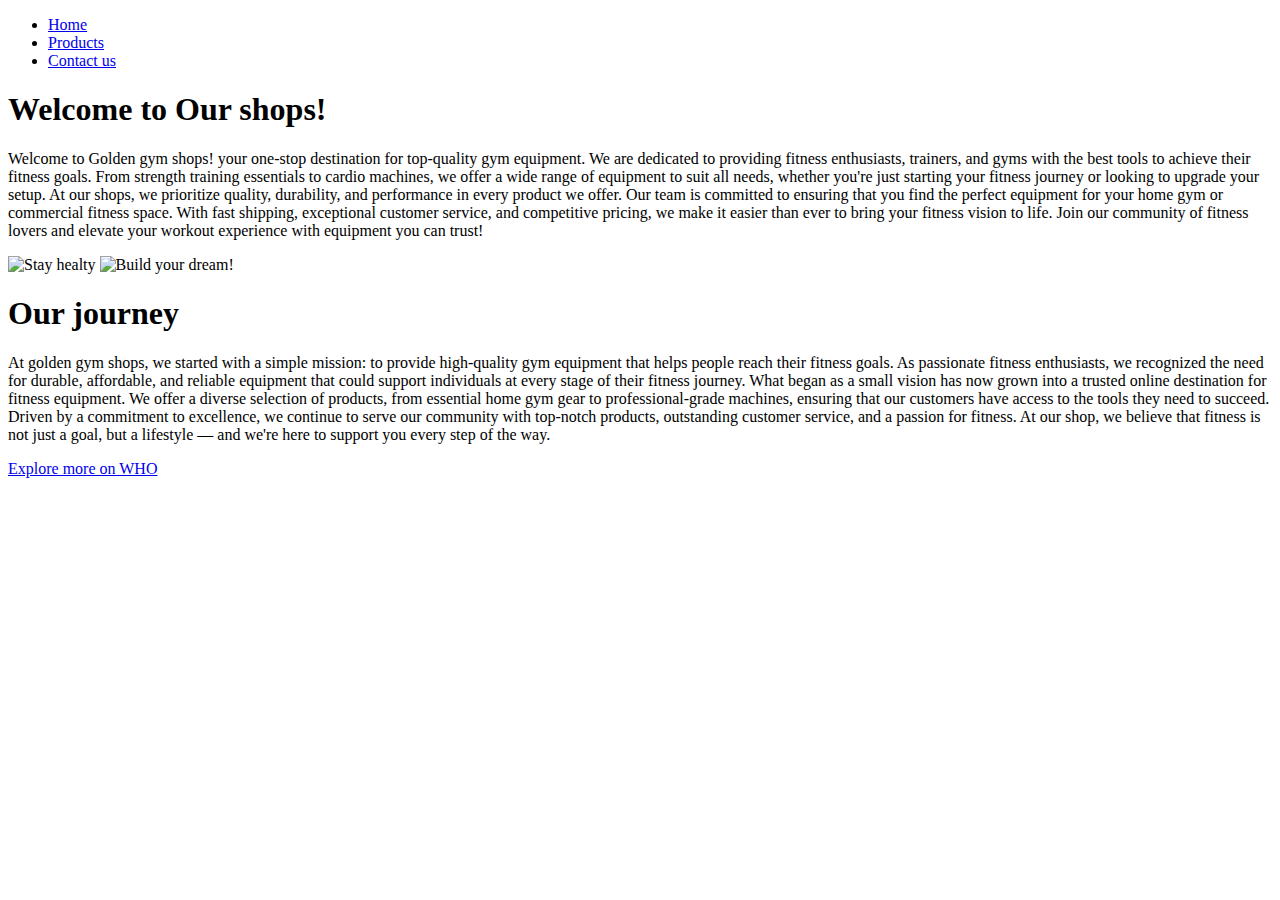
==== index.html @ 0ce58b93 "Add files via upload" ====
<!DOCTYPE html> 
<html lang="en">
<head>
    <meta charset="UTF-8">
    <meta name="viewport" content="width=device-width, initial-scale=1.0">
    <title>Welcome to our agency!</title>
    <link rel="stylesheet" href="styles.css"> <!-- Make sure to use the correct CSS file -->
</head>
<body>

<nav>
    <ul class="navbar">
      <li><a href="index.html">Home</a></li>
      <li><a href="products.html">Products</a></li>
      <li><a href="contact.html">Contact us</a></li>
    </ul>
</nav>
<!-- Main Content Here -->
<main>
    <h1>Welcome to Our shops!</h1>
    <p>Welcome to Golden gym shops! your one-stop destination for top-quality gym equipment. We are dedicated to providing fitness enthusiasts, trainers, and gyms with the best tools to achieve their fitness goals. From strength training essentials to cardio machines, we offer a wide range of equipment to suit all needs, whether you're just starting your fitness journey or looking to upgrade your setup.

        At our shops, we prioritize quality, durability, and performance in every product we offer. Our team is committed to ensuring that you find the perfect equipment for your home gym or commercial fitness space. With fast shipping, exceptional customer service, and competitive pricing, we make it easier than ever to bring your fitness vision to life.
        
        Join our community of fitness lovers and elevate your workout experience with equipment you can trust!</p>
        <img src="https://plus.unsplash.com/premium_photo-1661920538067-c48451160c72?w=600&auto=format&fit=crop&q=60&ixlib=rb-4.0.3&ixid=M3wxMjA3fDB8MHxzZWFyY2h8OXx8Z3ltfGVufDB8fDB8fHww" alt="Stay healty" height="300" width="300" >
        <img src="https://plus.unsplash.com/premium_photo-1661301057249-bd008eebd06a?w=600&auto=format&fit=crop&q=60&ixlib=rb-4.0.3&ixid=M3wxMjA3fDB8MHxzZWFyY2h8MXx8Z3ltfGVufDB8fDB8fHww" alt="Build your dream!" height="300" width="300">
        <h1>Our journey</h1>     
       <p>At golden gym shops, we started with a simple mission: to provide high-quality gym equipment that helps people reach their fitness goals. As passionate fitness enthusiasts, we recognized the need for durable, affordable, and reliable equipment that could support individuals at every stage of their fitness journey.

        What began as a small vision has now grown into a trusted online destination for fitness equipment. We offer a diverse selection of products, from essential home gym gear to professional-grade machines, ensuring that our customers have access to the tools they need to succeed.
        
        Driven by a commitment to excellence, we continue to serve our community with top-notch products, outstanding customer service, and a passion for fitness. At our shop, we believe that fitness is not just a goal, but a lifestyle — and we're here to support you every step of the way.</p>

         
</main>



<footer>
   
    <p><a href="https://www.who.int/">Explore more on WHO</a></p>
</footer>


</body>
</html>
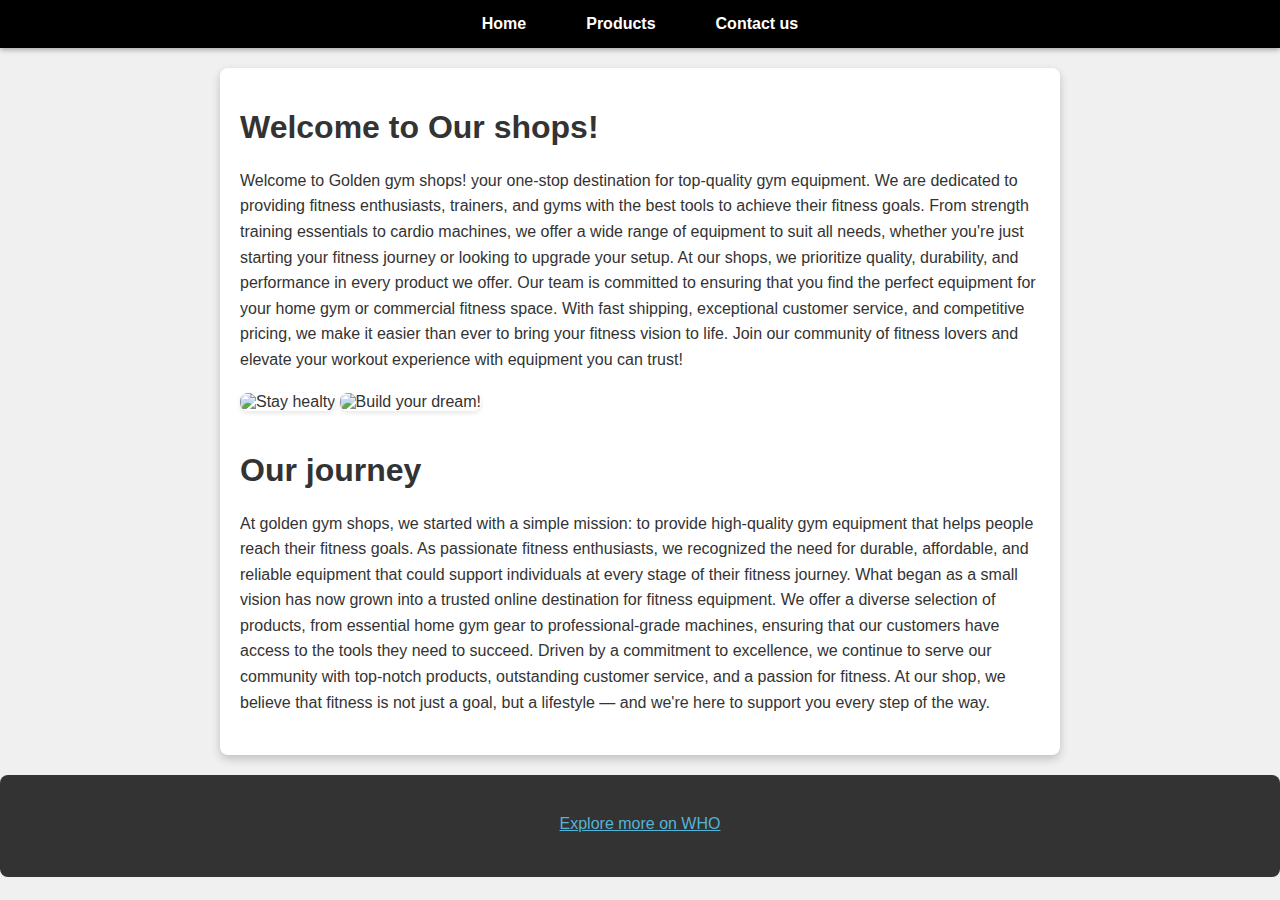
==== commit 83c4f8ba: "Add files via upload" ====
--- a/index.html
+++ b/index.html
@@ -18,7 +18,7 @@
 <!-- Main Content Here -->
 <main>
     <h1>Welcome to Our shops!</h1>
-    <p>Welcome to Golden gym shops! your one-stop destination for top-quality gym equipment. We are dedicated to providing fitness enthusiasts, trainers, and gyms with the best tools to achieve their fitness goals. From strength training essentials to cardio machines, we offer a wide range of equipment to suit all needs, whether you're just starting your fitness journey or looking to upgrade your setup.
+    <p >Welcome to Golden gym shops! your one-stop destination for top-quality gym equipment. We are dedicated to providing fitness enthusiasts, trainers, and gyms with the best tools to achieve their fitness goals. From strength training essentials to cardio machines, we offer a wide range of equipment to suit all needs, whether you're just starting your fitness journey or looking to upgrade your setup.
 
         At our shops, we prioritize quality, durability, and performance in every product we offer. Our team is committed to ensuring that you find the perfect equipment for your home gym or commercial fitness space. With fast shipping, exceptional customer service, and competitive pricing, we make it easier than ever to bring your fitness vision to life.
         
--- a/styles.css
+++ b/styles.css
@@ -0,0 +1,162 @@
+/* General styles */
+body {
+    font-family: 'Roboto', sans-serif;
+    margin: 0;
+    padding: 0;
+    background-color: #f0f0f0;
+    color: #333;
+}
+
+nav {
+    background-color: black; /* Green background */
+    padding: 15px; /* Padding for the nav */
+    box-shadow: 0 2px 5px rgba(0, 0, 0, 0.3); /* Shadow for the nav */
+}
+
+nav ul {
+    list-style-type: none; /* Remove bullets */
+    display: flex; /* Flexbox for horizontal layout */
+    justify-content: center; /* Center the nav items */
+    margin: 0; /* Remove default margin */
+    padding: 0; /* Remove default padding */
+}
+
+nav ul li {
+    margin: 0 30px; /* Spacing between nav items */
+}
+
+nav ul li a {
+    color: white; /* White text color */
+    text-decoration: none; /* Remove underline */
+    font-weight: bold; /* Bold text */
+    transition: color 0.3s; /* Transition for hover effect */
+}
+
+nav ul li a:hover {
+    color: #FFD700; /* Gold color on hover */
+}
+
+header {
+    text-align: center; /* Center header text */
+    margin: 20px 0; /* Margin for header */
+}
+
+main {
+    max-width: 800px; /* Maximum width for main content */
+    margin: 20px auto; /* Center main content */
+    padding: 20px; /* Padding inside main */
+    background-color: #fff; /* White background */
+    border-radius: 8px; /* Rounded corners */
+    box-shadow: 0 4px 10px rgba(0, 0, 0, 0.2); /* Shadow for main content */
+}
+
+p {
+    line-height: 1.6; /* Increase line height for readability */
+    margin-bottom: 20px; /* Spacing between paragraphs */
+}
+
+img {
+    max-width: 100%; /* Responsive images */
+    height: auto; /* Maintain aspect ratio */
+    border-radius: 8px; /* Rounded corners for images */
+    box-shadow: 0 2px 5px rgba(0, 0, 0, 0.1); /* Shadow for images */
+    margin-bottom: 20px; /* Spacing below images */
+    
+    
+}
+a {
+    box-shadow: inset 0 0 0 0 #54b3d6;
+    color: #54b3d6;
+    margin: 0 -.25rem;
+    padding: 0 .25rem;
+    transition: color .3s ease-in-out, box-shadow .3s ease-in-out;
+  }
+  a:hover {
+    box-shadow: inset 100px 0 0 0 #54b3d6;
+    color: white;
+  }
+
+.flex-container {
+    display: flex; /* Use flexbox layout */
+    flex-direction: column; /* Vertical alignment */
+    align-items: center; /* Center items horizontally */
+}
+
+.grid-container {
+    display: grid; /* Use grid layout */
+    grid-template-columns: repeat(auto-fill, minmax(250px, 1fr)); /* Responsive grid */
+    gap: 20px; /* Gap between grid items */
+    margin: 20px 0; /* Margin for grid */
+}
+
+footer {
+    text-align: center; /* Center footer text */
+    padding: 20px; /* Padding for footer */
+    background-color: #333; /* Dark background */
+    color: white; /* White text color */
+    margin-top: 20px; /* Margin on top */
+    border-radius: 8px; /* Rounded corners for footer */
+}
+
+/* Container styling */
+.container {
+    border-spacing:0cm;
+    width: 60%;
+    margin: auto;
+    background-color: #f9f9f9;
+    padding: 20px;
+    border-radius: 8px;
+    box-shadow: 0 2px 10px rgba(0, 0, 0, 0.1);
+    font-family: Arial, sans-serif;
+}
+
+/* Input and select styling */
+input[type="text"],
+select,
+textarea {
+    width: 100%;
+    padding: 12px;
+    margin: 8px 0 16px 0;
+    display: block;
+    border: 1px solid #ccc;
+    border-radius: 4px;
+    box-sizing: border-box;
+    font-size: 16px;
+}
+
+/* Label styling */
+label {
+    margin-bottom: 8px;
+    display: block;
+    font-weight: bold;
+    color: #333;
+}
+
+/* Submit button styling */
+input[type="submit"] {
+    background-color: #4CAF50;
+    color: white;
+    padding: 12px 20px;
+    border: none;
+    border-radius: 4px;
+    cursor: pointer;
+    font-size: 16px;
+    transition: background-color 0.3s;
+}
+
+/* Hover effect for the submit button */
+input[type="submit"]:hover {
+    background-color: #45a049;
+}
+
+/* Textarea styling */
+textarea {
+    resize: vertical; /* Allows vertical resizing */
+}
+
+/* Responsive adjustments */
+@media (max-width: 768px) {
+    .container {
+        width: 90%;
+    }
+}
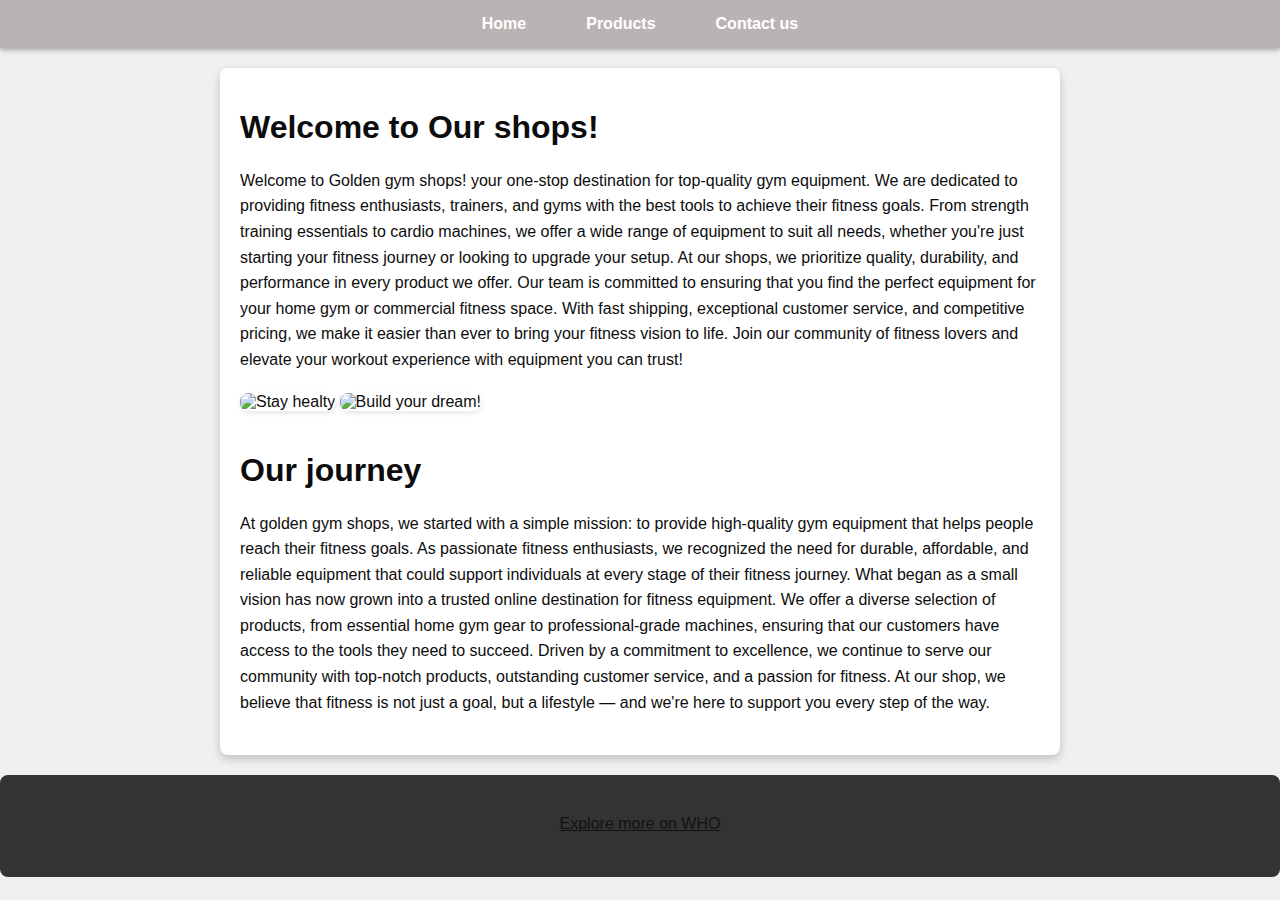
==== commit 879ca66b: "Add files via upload" ====
--- a/index.html
+++ b/index.html
@@ -7,6 +7,7 @@
     <link rel="stylesheet" href="styles.css"> <!-- Make sure to use the correct CSS file -->
 </head>
 <body>
+        <!--muaaz mohammad--id:2220401-->
 
 <nav>
     <ul class="navbar">
--- a/styles.css
+++ b/styles.css
@@ -4,11 +4,11 @@
     margin: 0;
     padding: 0;
     background-color: #f0f0f0;
-    color: #333;
+    color: #0d0c0c;
 }
 
 nav {
-    background-color: black; /* Green background */
+    background-color: rgb(186, 179, 179); /* Green background */
     padding: 15px; /* Padding for the nav */
     box-shadow: 0 2px 5px rgba(0, 0, 0, 0.3); /* Shadow for the nav */
 }
@@ -65,14 +65,15 @@
     
 }
 a {
-    box-shadow: inset 0 0 0 0 #54b3d6;
-    color: #54b3d6;
+    box-shadow: inset 0 0 0 0 rgb(186, 179, 179);
+    color: #111313;
     margin: 0 -.25rem;
     padding: 0 .25rem;
     transition: color .3s ease-in-out, box-shadow .3s ease-in-out;
+    
   }
   a:hover {
-    box-shadow: inset 100px 0 0 0 #54b3d6;
+    box-shadow: inset 100px 0 0 0 rgb(186, 179, 179);
     color: white;
   }
 
@@ -154,6 +155,8 @@
     resize: vertical; /* Allows vertical resizing */
 }
 
+
+
 /* Responsive adjustments */
 @media (max-width: 768px) {
     .container {
